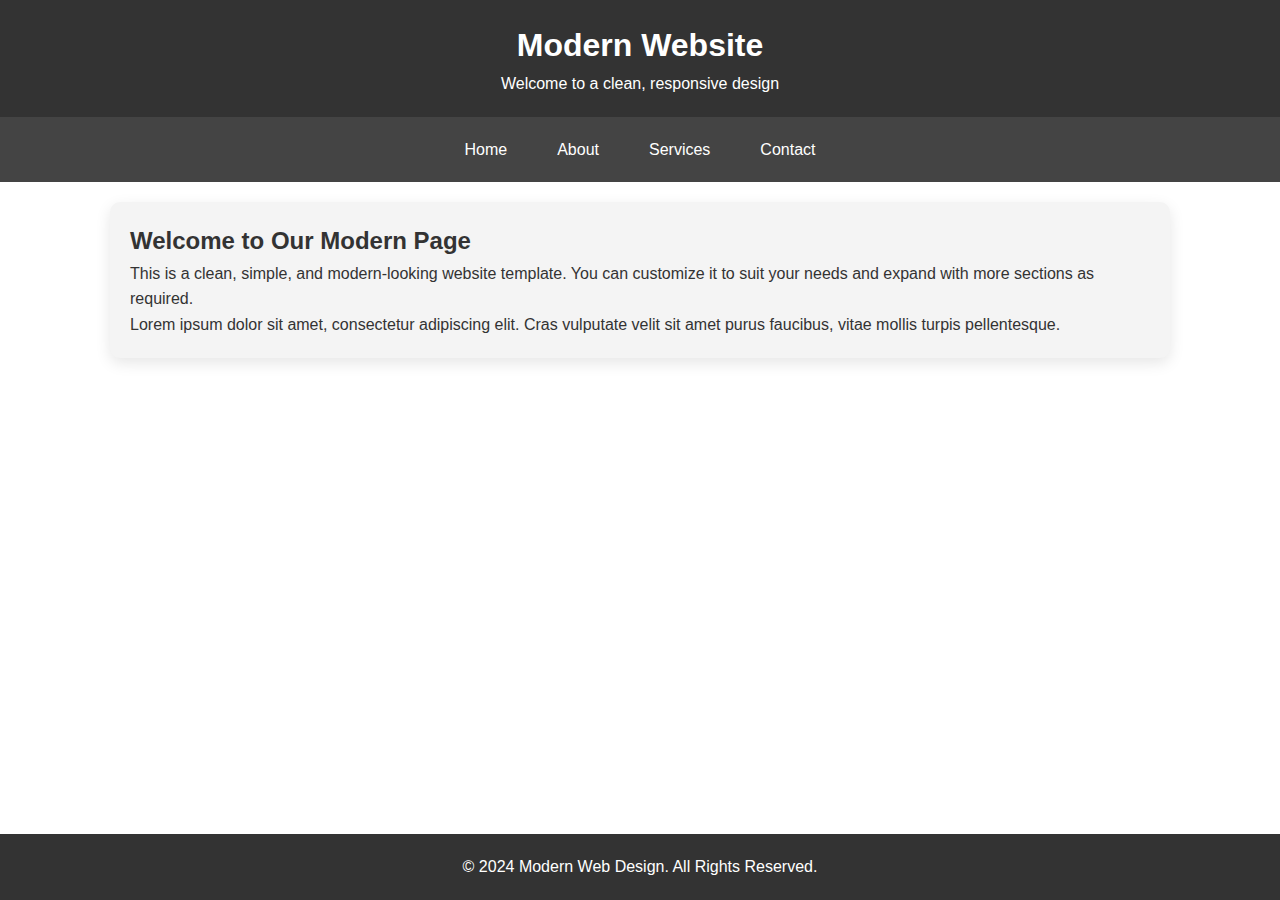
==== Meow.html @ 9d870bd2 "Create Meow.html" ====
<!DOCTYPE html>
<html lang="en">
<head>
    <meta charset="UTF-8">
    <meta name="viewport" content="width=device-width, initial-scale=1.0">
    <title>Modern Web Page</title>
    <style>
        * {
            margin: 0;
            padding: 0;
            box-sizing: border-box;
        }
        
        body {
            font-family: 'Arial', sans-serif;
            color: #333;
            line-height: 1.6;
        }

        header {
            background-color: #333;
            color: #fff;
            padding: 20px;
            text-align: center;
        }

        nav {
            display: flex;
            justify-content: center;
            background-color: #444;
            padding: 10px 0;
        }

        nav a {
            color: #fff;
            text-decoration: none;
            margin: 0 15px;
            padding: 10px;
            transition: background 0.3s ease;
        }

        nav a:hover {
            background-color: #333;
        }

        .container {
            max-width: 1100px;
            margin: 20px auto;
            padding: 0 20px;
        }

        .content {
            margin: 20px 0;
            padding: 20px;
            background: #f4f4f4;
            border-radius: 10px;
            box-shadow: 0 5px 15px rgba(0, 0, 0, 0.1);
        }

        footer {
            text-align: center;
            background-color: #333;
            color: #fff;
            padding: 20px 0;
            position: absolute;
            width: 100%;
            bottom: 0;
        }
    </style>
</head>
<body>

<header>
    <h1>Modern Website</h1>
    <p>Welcome to a clean, responsive design</p>
</header>

<nav>
    <a href="#">Home</a>
    <a href="#">About</a>
    <a href="#">Services</a>
    <a href="#">Contact</a>
</nav>

<div class="container">
    <div class="content">
        <h2>Welcome to Our Modern Page</h2>
        <p>This is a clean, simple, and modern-looking website template. You can customize it to suit your needs and expand with more sections as required.</p>
        <p>Lorem ipsum dolor sit amet, consectetur adipiscing elit. Cras vulputate velit sit amet purus faucibus, vitae mollis turpis pellentesque.</p>
    </div>
</div>

<footer>
    <p>© 2024 Modern Web Design. All Rights Reserved.</p>
</footer>

</body>
</html>
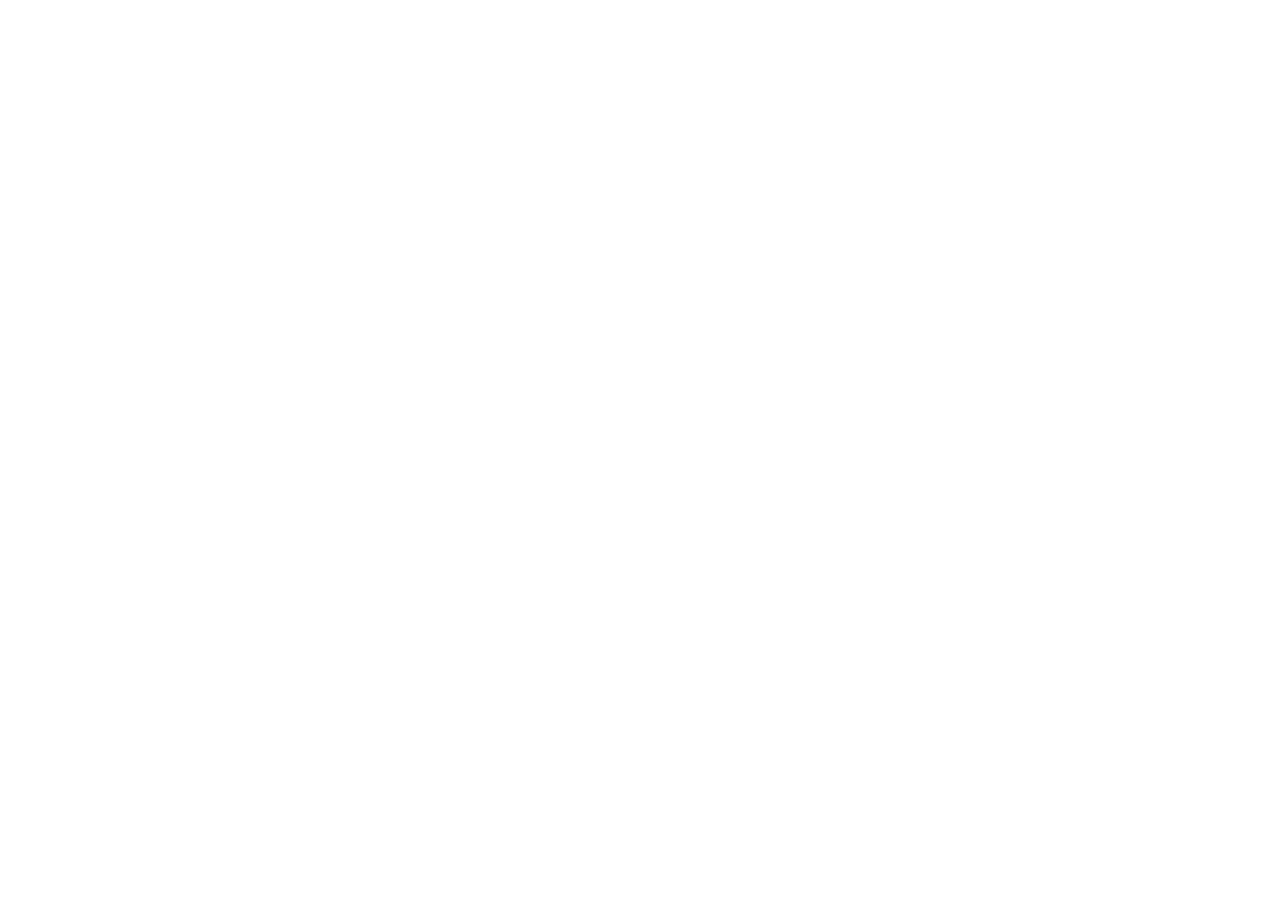
==== commit a0b0bc11: "Update Meow.html" ====
--- a/Meow.html
+++ b/Meow.html
@@ -68,31 +68,4 @@
         }
     </style>
 </head>
-<body>
 
-<header>
-    <h1>Modern Website</h1>
-    <p>Welcome to a clean, responsive design</p>
-</header>
-
-<nav>
-    <a href="#">Home</a>
-    <a href="#">About</a>
-    <a href="#">Services</a>
-    <a href="#">Contact</a>
-</nav>
-
-<div class="container">
-    <div class="content">
-        <h2>Welcome to Our Modern Page</h2>
-        <p>This is a clean, simple, and modern-looking website template. You can customize it to suit your needs and expand with more sections as required.</p>
-        <p>Lorem ipsum dolor sit amet, consectetur adipiscing elit. Cras vulputate velit sit amet purus faucibus, vitae mollis turpis pellentesque.</p>
-    </div>
-</div>
-
-<footer>
-    <p>© 2024 Modern Web Design. All Rights Reserved.</p>
-</footer>
-
-</body>
-</html>
